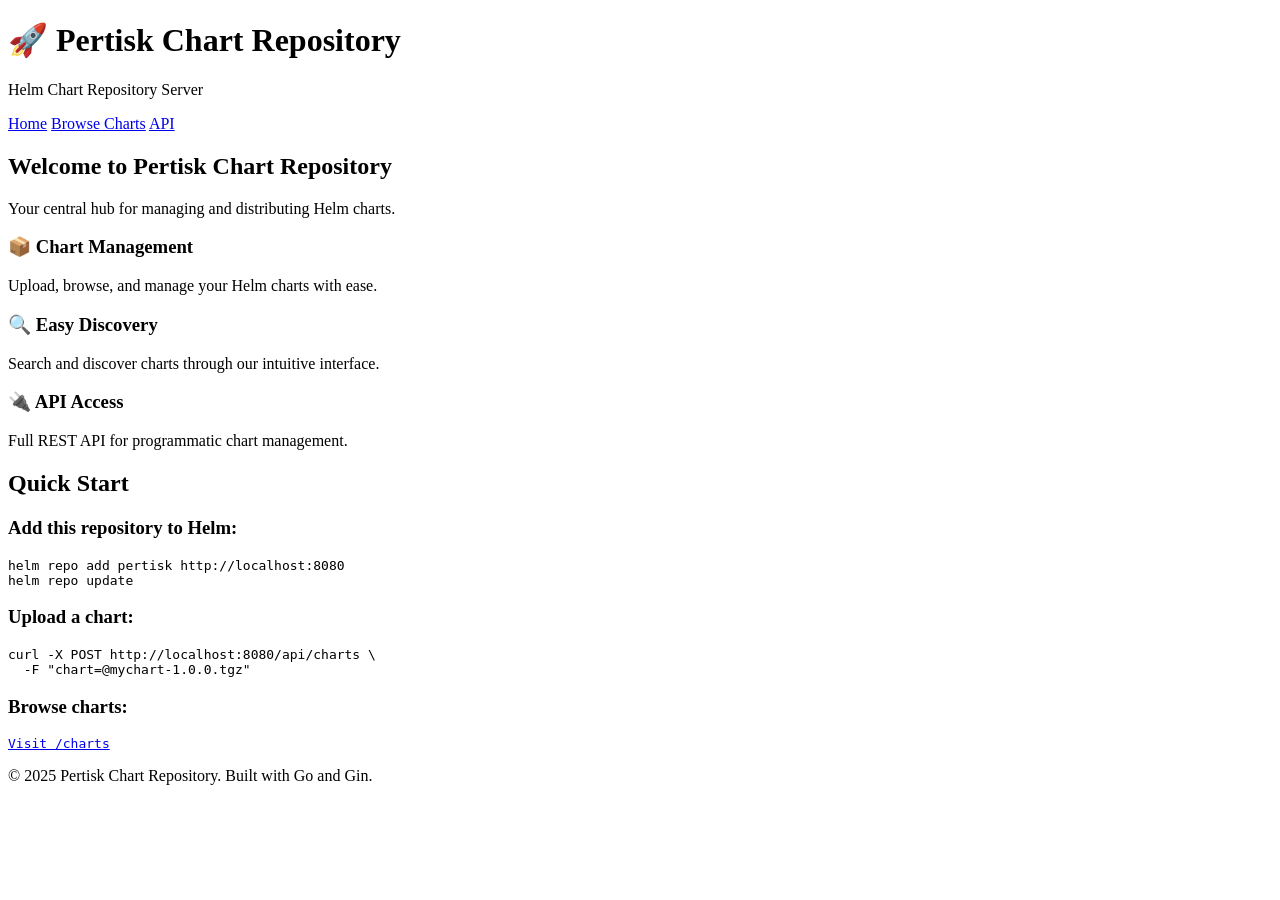
==== web/templates/index.html @ 3cb59ce0 "init commit" ====
<!DOCTYPE html>
<html lang="en">
<head>
    <meta charset="UTF-8">
    <meta name="viewport" content="width=device-width, initial-scale=1.0">
    <title>{{.title}}</title>
    <link rel="stylesheet" href="/static/css/main.css">
</head>
<body>
    <div class="container">
        <header>
            <h1>🚀 Pertisk Chart Repository</h1>
            <p class="subtitle">Helm Chart Repository Server</p>
        </header>
        
        <nav>
            <a href="/" class="nav-link active">Home</a>
            <a href="/charts" class="nav-link">Browse Charts</a>
            <a href="/api/charts" class="nav-link">API</a>
        </nav>
        
        <main>
            <div class="welcome-section">
                <h2>Welcome to Pertisk Chart Repository</h2>
                <p>Your central hub for managing and distributing Helm charts.</p>
                
                <div class="features">
                    <div class="feature-card">
                        <h3>📦 Chart Management</h3>
                        <p>Upload, browse, and manage your Helm charts with ease.</p>
                    </div>
                    <div class="feature-card">
                        <h3>🔍 Easy Discovery</h3>
                        <p>Search and discover charts through our intuitive interface.</p>
                    </div>
                    <div class="feature-card">
                        <h3>🔌 API Access</h3>
                        <p>Full REST API for programmatic chart management.</p>
                    </div>
                </div>
            </div>
            
            <div class="quick-actions">
                <h2>Quick Start</h2>
                <div class="code-block">
                    <h3>Add this repository to Helm:</h3>
                    <pre><code>helm repo add pertisk http://localhost:8080
helm repo update</code></pre>
                </div>
                
                <div class="code-block">
                    <h3>Upload a chart:</h3>
                    <pre><code>curl -X POST http://localhost:8080/api/charts \
  -F "chart=@mychart-1.0.0.tgz"</code></pre>
                </div>
                
                <div class="code-block">
                    <h3>Browse charts:</h3>
                    <pre><code><a href="/charts">Visit /charts</a></code></pre>
                </div>
            </div>
        </main>
        
        <footer>
            <p>&copy; 2025 Pertisk Chart Repository. Built with Go and Gin.</p>
        </footer>
    </div>
    
    <script src="/static/js/main.js"></script>
</body>
</html>
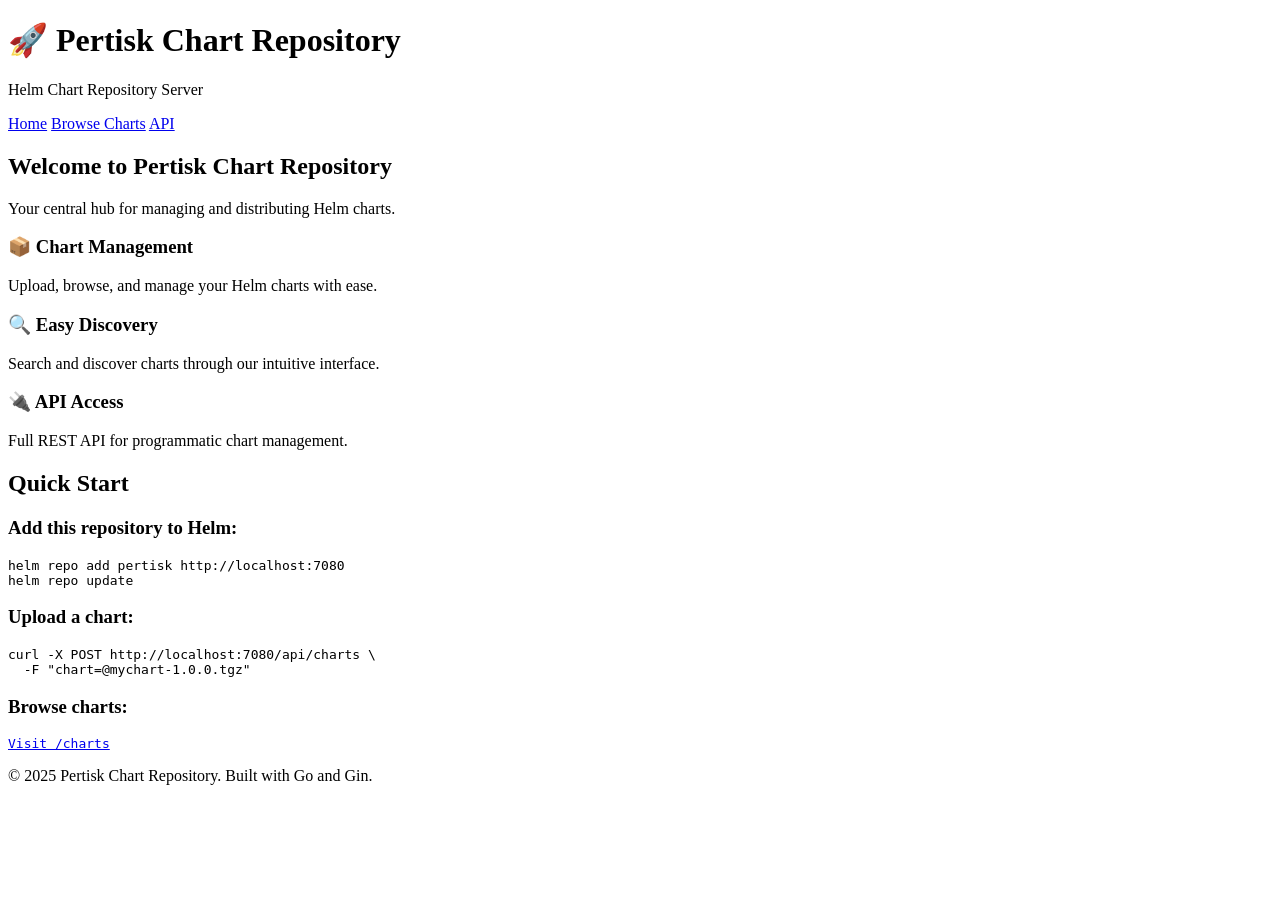
==== commit ff2b1a23: "update admin config" ====
--- a/web/templates/index.html
+++ b/web/templates/index.html
@@ -44,13 +44,13 @@
                 <h2>Quick Start</h2>
                 <div class="code-block">
                     <h3>Add this repository to Helm:</h3>
-                    <pre><code>helm repo add pertisk http://localhost:8080
+                    <pre><code>helm repo add pertisk http://localhost:7080
 helm repo update</code></pre>
                 </div>
                 
                 <div class="code-block">
                     <h3>Upload a chart:</h3>
-                    <pre><code>curl -X POST http://localhost:8080/api/charts \
+                    <pre><code>curl -X POST http://localhost:7080/api/charts \
   -F "chart=@mychart-1.0.0.tgz"</code></pre>
                 </div>
                 
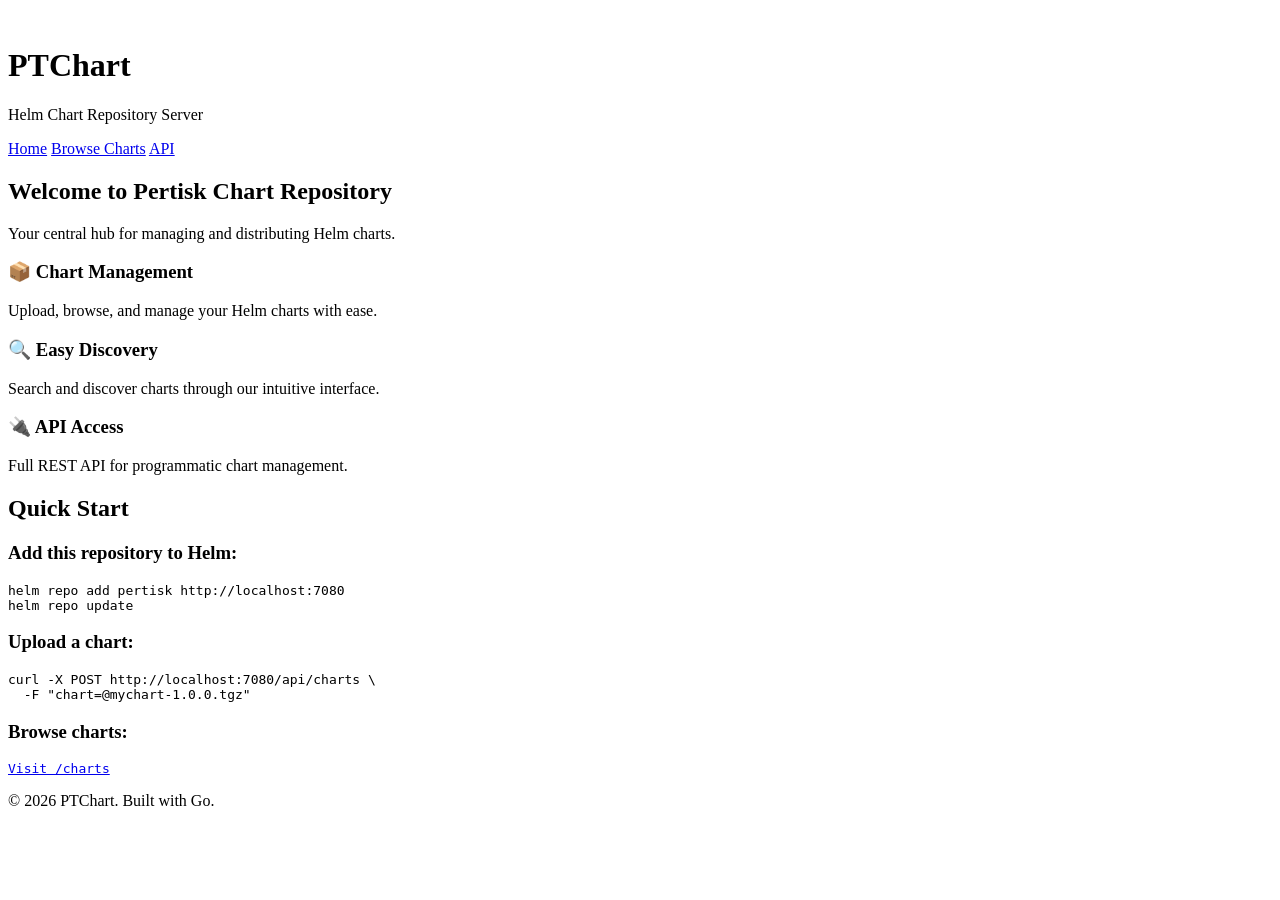
==== commit 583531bf: "update ux/ui layout" ====
--- a/web/templates/index.html
+++ b/web/templates/index.html
@@ -4,12 +4,18 @@
     <meta charset="UTF-8">
     <meta name="viewport" content="width=device-width, initial-scale=1.0">
     <title>{{.title}}</title>
+    <link rel="icon" type="image/svg+xml" href="/static/images/favicon.svg">
+    <link rel="preconnect" href="https://fonts.googleapis.com">
+    <link rel="preconnect" href="https://fonts.gstatic.com" crossorigin>
     <link rel="stylesheet" href="/static/css/main.css">
 </head>
 <body>
     <div class="container">
         <header>
-            <h1>🚀 Pertisk Chart Repository</h1>
+            <div class="header-brand">
+                <img src="/static/images/favicon.svg" alt="" class="header-logo">
+                <h1>PT<span class="header-accent">Chart</span></h1>
+            </div>
             <p class="subtitle">Helm Chart Repository Server</p>
         </header>
         
@@ -62,7 +68,7 @@
         </main>
         
         <footer>
-            <p>&copy; 2025 Pertisk Chart Repository. Built with Go and Gin.</p>
+            <p>&copy; 2026 PTChart. Built with Go.</p>
         </footer>
     </div>
     
